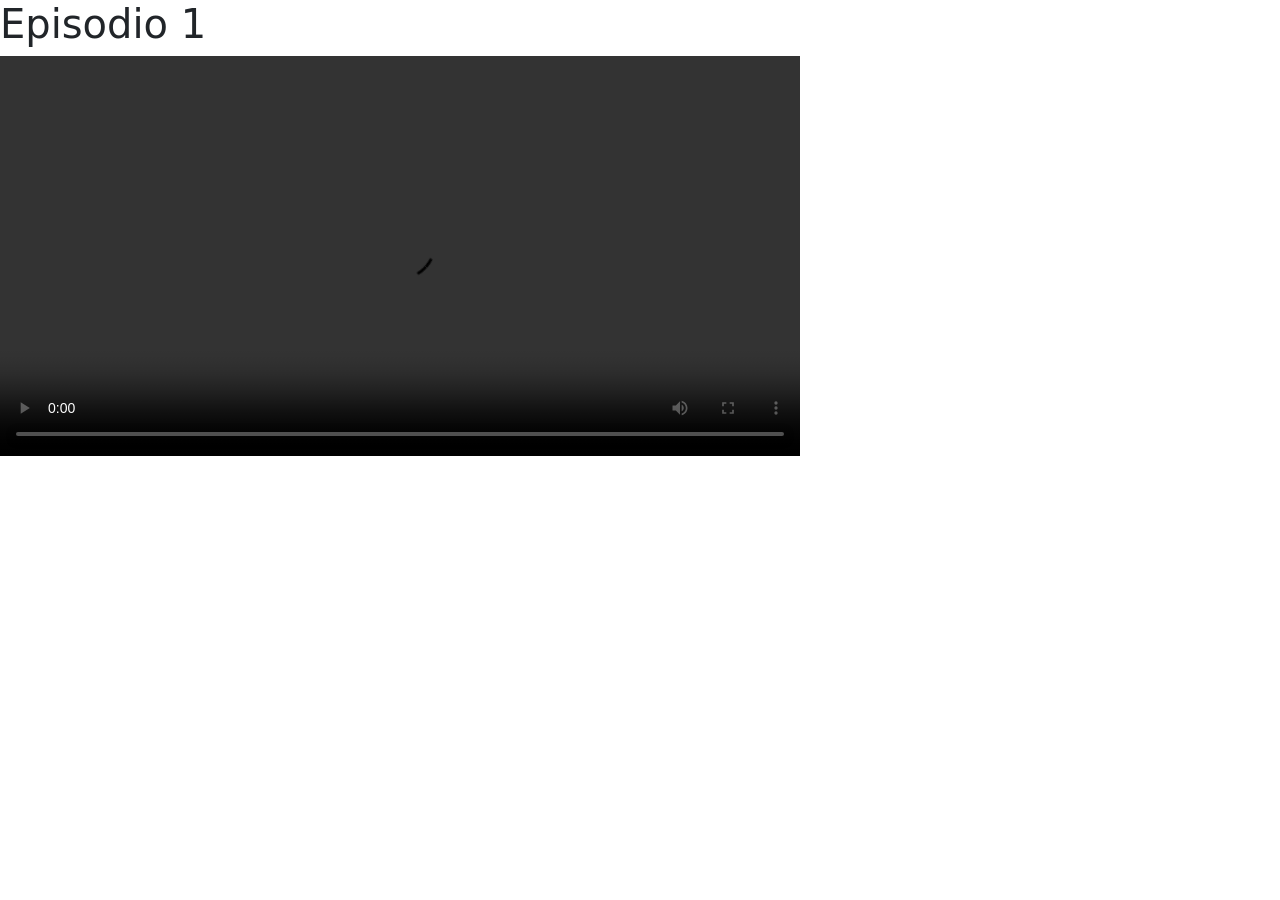
==== Paginashtml/Jjk.html @ 42dc6947 "Tarjetas junto a sus componentes, funcionalidad de la sinopsis y htmls de los animes agregados" ====
<!DOCTYPE html>
<html lang="en">
<head>
    <meta charset="UTF-8">
    <meta name="viewport" content="width=device-width, initial-scale=1.0">
    <link href="https://cdn.jsdelivr.net/npm/bootstrap@5.3.8/dist/css/bootstrap.min.css" rel="stylesheet">
    <link rel="stylesheet" href="style.css">
    <title>AnimeLat</title>
</head>
<body>
    
    <h1>Episodio 1</h1>

    <video width="800" controls autoplay>
        <source src="" type="video/mp4">
    </video>

<script src="https://cdn.jsdelivr.net/npm/bootstrap@5.3.8/dist/js/bootstrap.bundle.min.js"></script>
</body>
</html>
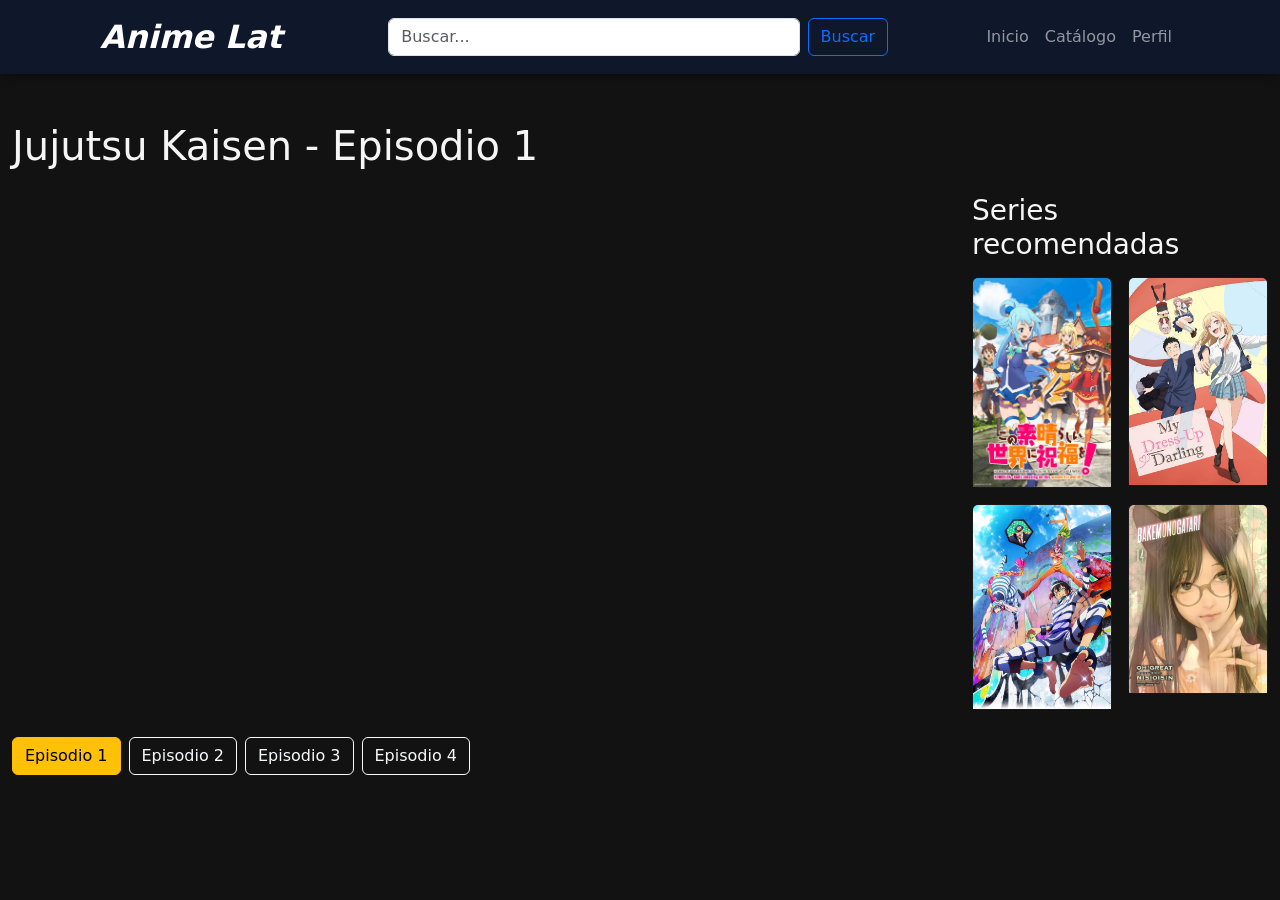
==== commit 85c6f678: "Tarjetas agregadas junto con sus estilos, main un poco mas decorado, series junto a sus enlaces y ve" ====
--- a/Paginashtml/Jjk.html
+++ b/Paginashtml/Jjk.html
@@ -4,17 +4,142 @@
     <meta charset="UTF-8">
     <meta name="viewport" content="width=device-width, initial-scale=1.0">
     <link href="https://cdn.jsdelivr.net/npm/bootstrap@5.3.8/dist/css/bootstrap.min.css" rel="stylesheet">
-    <link rel="stylesheet" href="style.css">
+    <link rel="stylesheet" href="/style.css">
     <title>AnimeLat</title>
 </head>
 <body>
-    
-    <h1>Episodio 1</h1>
 
-    <video width="800" controls autoplay>
-        <source src="" type="video/mp4">
-    </video>
+<nav class="navbar navbar-expand-lg navbar-dark">
+    <div class="container-fluid">
 
-<script src="https://cdn.jsdelivr.net/npm/bootstrap@5.3.8/dist/js/bootstrap.bundle.min.js"></script>
+        <a class="navbar-brand" href="/index.html">Anime Lat</a>
+
+        <form id="formBusqueda" class="d-flex mx-auto" role="search">
+            <input
+                id="busqueda"
+                class="form-control me-2"
+                type="search"
+                placeholder="Buscar..."
+            >
+            <button class="btn btn-outline-primary" type="submit">
+                Buscar
+            </button>
+        </form>
+
+        <div class="collapse navbar-collapse flex-grow-0" id="menu">
+            <ul class="navbar-nav">
+                <li class="nav-item">
+                    <a class="nav-link" href="#">Inicio</a>
+                </li>
+
+                <li class="nav-item">
+                    <a class="nav-link" href="#">Catálogo</a>
+                </li>
+
+                <li class="nav-item">
+                    <a class="nav-link" href="#">Perfil</a>
+                </li>
+            </ul>
+        </div>
+
+    </div>
+</nav>
+
+
+
+    <main class="container-fluid my-5">
+
+    <h1 class="mb-4">
+        Jujutsu Kaisen - Episodio 1
+    </h1>
+
+    <div class="row">
+
+        <!-- Video -->
+        <section class="col-lg-9">
+
+            <div class="ratio ratio-16x9 mb-3">
+
+                <iframe
+                    src="https://www.youtube.com/embed/t-9MGqUNFWA"
+                    allowfullscreen>
+                </iframe>
+
+            </div>
+
+            <!-- Episodios -->
+            <div class="d-flex flex-wrap gap-2">
+
+                <button class="btn btn-warning">
+                    Episodio 1
+                </button>
+
+                <button class="btn btn-outline-light">
+                    Episodio 2
+                </button>
+
+                <button class="btn btn-outline-light">
+                    Episodio 3
+                </button>
+
+                <button class="btn btn-outline-light">
+                    Episodio 4
+                </button>
+
+            </div>
+
+        </section>
+
+        <!-- Recomendados -->
+        <aside class="col-lg-3">
+
+            <h3 class="mb-3">
+                Series recomendadas
+            </h3>
+
+            <div class="row g-3">
+
+                <div class="col-6">
+                    <div class="card">
+                        <a href="Konosuba.html">
+                            <img src="/img/KonoSuba.jpg" class="card-img-top">
+                        </a>
+                    </div>
+                </div>
+
+                <div class="col-6">
+                    <div class="card">
+                        <a href="My_Dress-up.html">
+                            <img src="/img/My Dress-Up Darling.jpg" class="card-img-top">
+                        </a>
+                    </div>
+                </div>
+
+                <div class="col-6">
+                    <div class="card">
+                        <a href="Nanbaka.html">
+                            <img src="/img/Nanbaka.jpg" class="card-img-top">
+                        </a>
+                    </div>
+                </div>
+
+                <div class="col-6">
+                    <div class="card">
+                        <a href="#">
+                            <img src="/img/Bakemonogatari.jpg" class="card-img-top">
+                        </a>
+                    </div>
+                </div>
+
+            </div>
+
+        </aside>
+
+    </div>
+
+</main>
+
+    <script src="script.js"></script>
+    <script src="https://cdn.jsdelivr.net/npm/bootstrap@5.3.8/dist/js/bootstrap.bundle.min.js"></script>
 </body>
 </html>
--- a/style.css
+++ b/style.css
@@ -0,0 +1,78 @@
+* {
+    margin: 0;
+    padding: 0;
+    box-sizing: border-box;
+}
+
+body{
+    background-color: #121212;
+    color: #F5F5F5;
+}
+
+.hero h1{
+    color: #FFFFFF;
+}
+
+main h2{
+    color: #FF6B00;
+}
+
+.navbar{
+    background-color: #0F172A;
+    box-shadow: 0 2px 10px rgba(0,0,0,0.4);
+}
+
+.navbar-brand{
+    font-style: italic;
+    font-size: 2rem;
+    font-weight: bold;
+}
+
+.card{
+    background-color: #1F2937;
+}
+
+.hero{
+    background-image:
+        linear-gradient(
+            rgba(0,0,0,0.6),
+            rgba(0,0,0,0.6)
+        ),
+        url("img/banner.jpg");
+
+    background-size: cover;
+    background-position: center;
+}
+
+.card{
+    background-color: #1E1E1E;
+}
+
+.card-title{
+    color: #F5F5F5;
+}
+
+.card-text{
+    color: #B0B0B0;
+}
+
+.collapse{
+    color: #B0B0B0;
+}
+
+.navbar{
+    background-color: #0F172A;
+}
+
+#formBusqueda{
+    width: 500px;
+}
+
+#busqueda{
+    width: 100%;
+}
+
+.navbar .container-fluid{
+    padding-left: 100px;
+    padding-right: 100px;
+}
